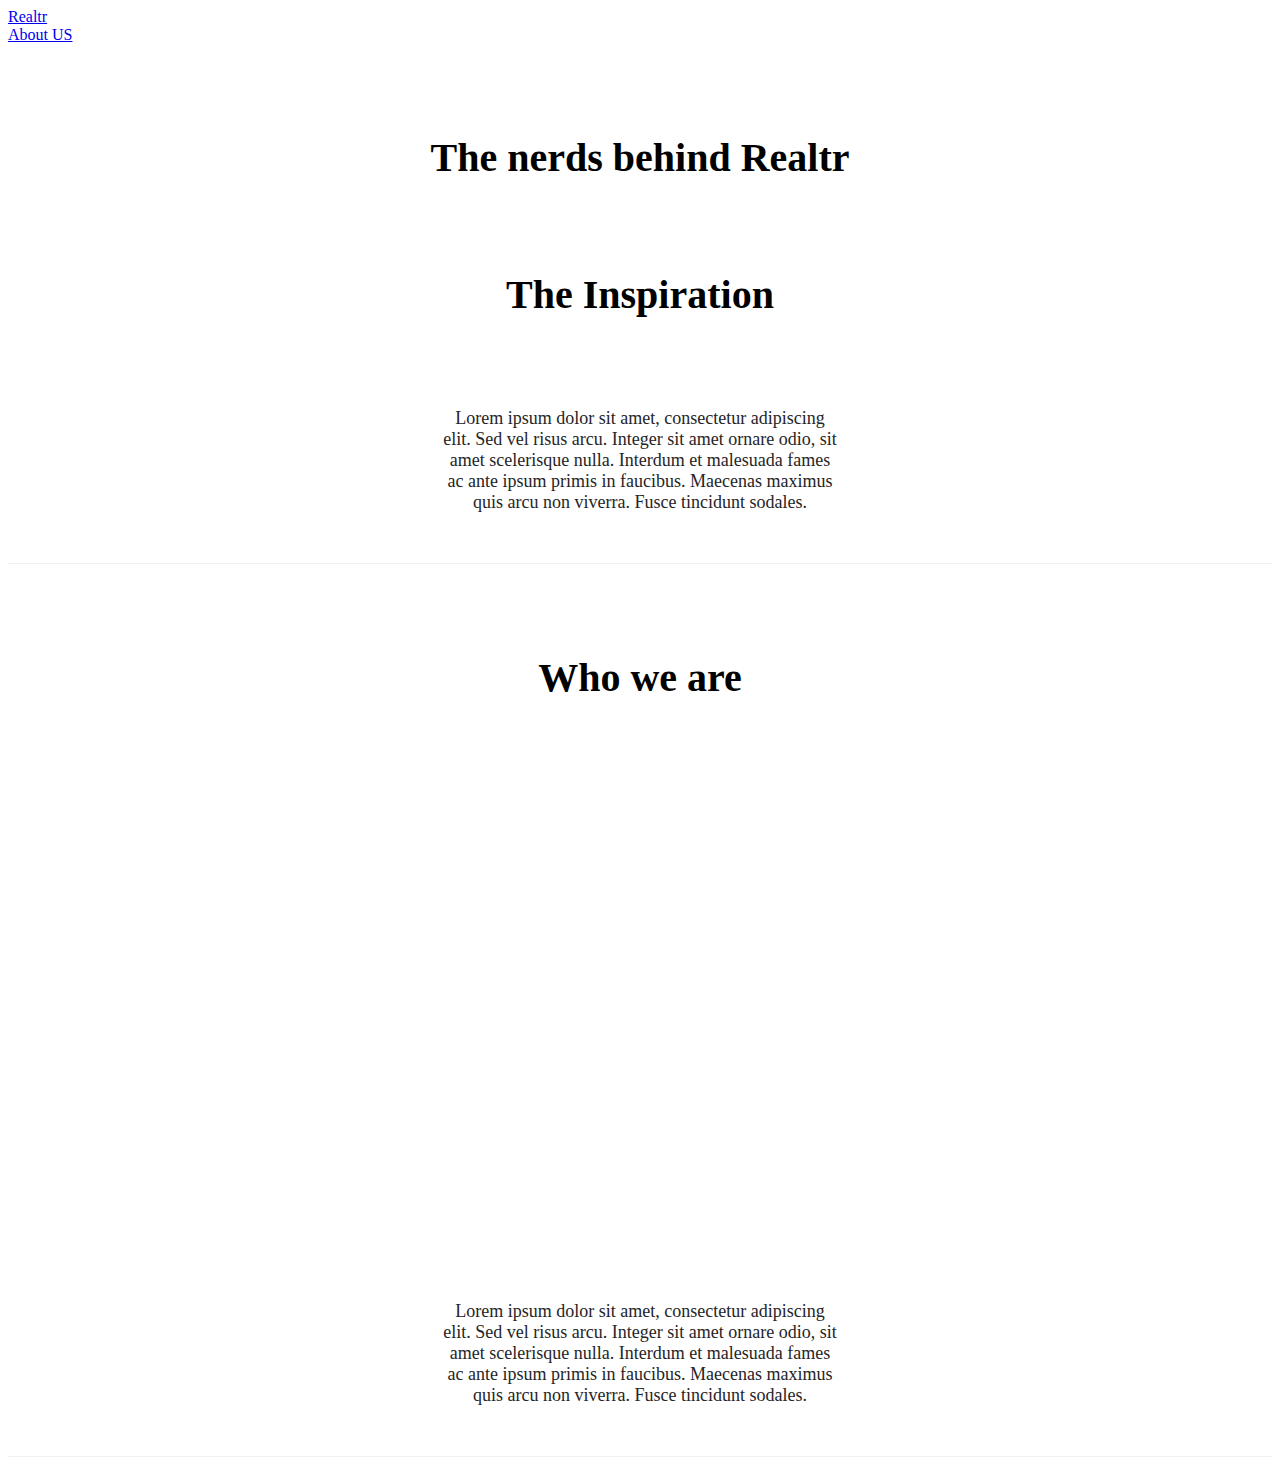
==== about.html @ df747ac1 "initialize the about page" ====
<!DOCTYPE html>
<html>
<head>
    <title>About Us</title>
    <link rel="stylesheet" type="text/css" href="static_files/css/reset.css">
    <link rel="stylesheet" type="text/css" href="static_files/css/main.css">
</head>
<body>
    <div id="nav">
        <div class="home">
            <a href="#">Realtr</a>
        </div>
        <div class="about">
            <a href="#">About US</a>
        </div>
    </div>

    <div class="title">
        <h3>The nerds behind Realtr</>
    </div>


    <div class="title">
        <h3>The Inspiration</h3>
    </div>

    <div class="row">
      <div class="col-xs-12">
        <p> <!--text in between paragraph tag-->
          Lorem ipsum dolor sit amet, consectetur adipiscing elit. Sed vel risus arcu. Integer sit amet ornare odio, sit amet scelerisque nulla. Interdum et malesuada fames ac ante ipsum primis in faucibus. Maecenas maximus quis arcu non viverra. Fusce tincidunt sodales.
        </p>
      </div>
    </div>

    <div class="title">
        <h3>Who we are</h3>
    </div>

    <div class="icon" id = "us"></div>

    <div class="row">
      <div class="col-xs-12">
        <p> <!--text in between paragraph tag-->
          Lorem ipsum dolor sit amet, consectetur adipiscing elit. Sed vel risus arcu. Integer sit amet ornare odio, sit amet scelerisque nulla. Interdum et malesuada fames ac ante ipsum primis in faucibus. Maecenas maximus quis arcu non viverra. Fusce tincidunt sodales.
        </p>
      </div>
    </div>




</body>
</html>
---- static_files/css/main.css ----
body{
    background-image: url(../img/hero.jpg);
    background-size: cover;
}





/* About.html */

h3 {
  	margin-top: 90px;
    text-align: center;
    font-size: 40px;
}

.row {
	color: #252527;
	padding: 50px 0px 50px 0px;
	border-bottom: 1px solid #f1f1f1;
	background-color: ##2ecc71;
}

p {
	text-align: center;
	width: 90%;
	max-width: 400px;
	margin: 0 auto;
	font-size: 18px;

}


.icon {
	width: 700px;
	height: 500px;
	margin: 0 auto;
	margin-bottom: 10px;
	background-size: cover;
}

#us {
	background-image: url(../img/hackmit_2017.jpg);
}
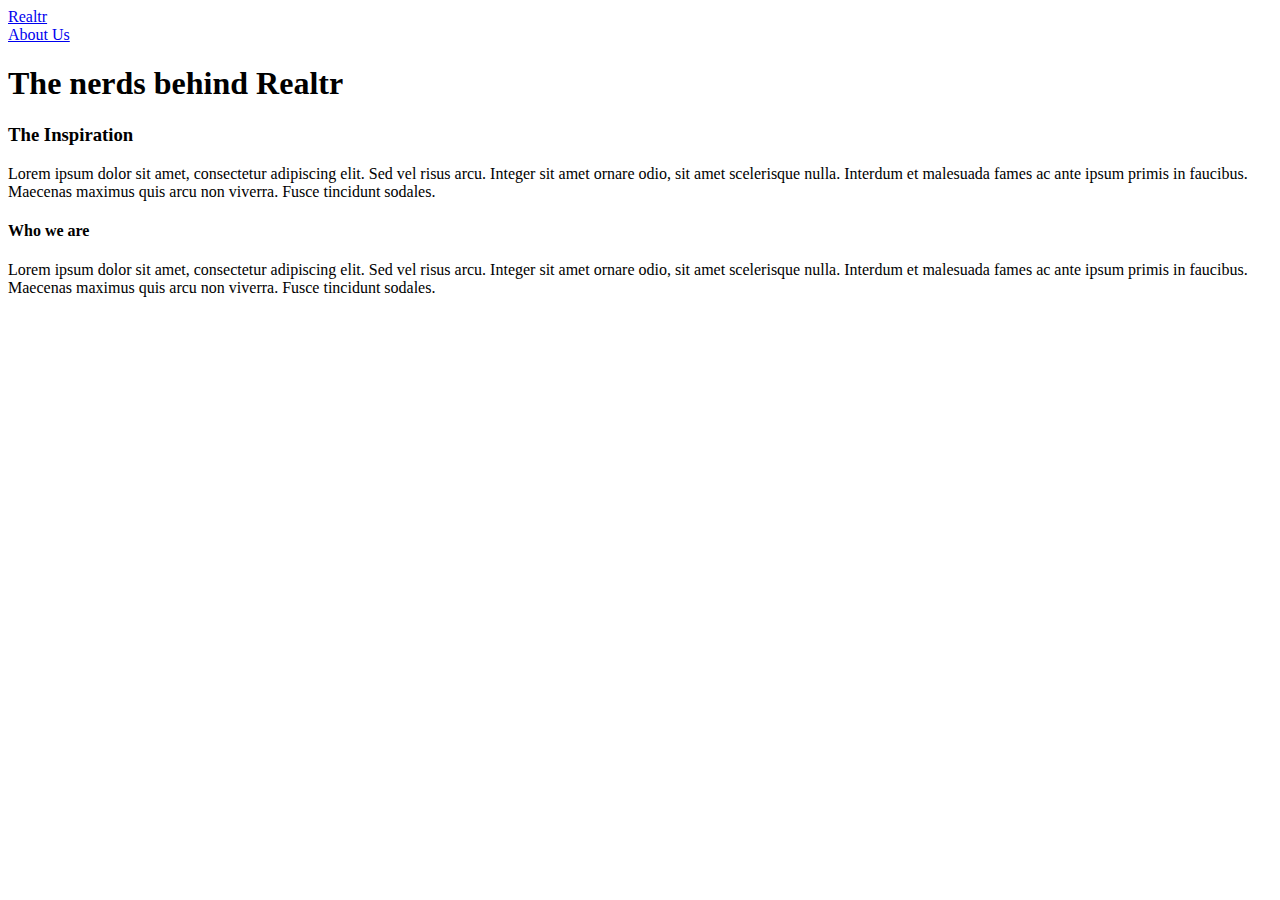
==== commit a9da80e0: "Finished formatting the about page" ====
--- a/about.html
+++ b/about.html
@@ -3,40 +3,39 @@
 <head>
     <title>About Us</title>
     <link rel="stylesheet" type="text/css" href="static_files/css/reset.css">
-    <link rel="stylesheet" type="text/css" href="static_files/css/main.css">
+    <link rel="stylesheet" type="text/css" href="static_files/css/about.css">
 </head>
 <body>
     <div id="nav">
         <div class="home">
-            <a href="#">Realtr</a>
+          <a href="index.html">Realtr</a>
         </div>
         <div class="about">
-            <a href="#">About US</a>
+          <a href="about.html">About Us</a>
         </div>
     </div>
 
-    <div class="title">
-        <h3>The nerds behind Realtr</>
+    <div class="hero">
+        <div class="top">
+          <h1>The nerds behind Realtr</h1>
+        </div>
     </div>
 
 
-    <div class="title">
-        <h3>The Inspiration</h3>
-    </div>
-
     <div class="row">
       <div class="col-xs-12">
+        <h3>The Inspiration</h3>
         <p> <!--text in between paragraph tag-->
           Lorem ipsum dolor sit amet, consectetur adipiscing elit. Sed vel risus arcu. Integer sit amet ornare odio, sit amet scelerisque nulla. Interdum et malesuada fames ac ante ipsum primis in faucibus. Maecenas maximus quis arcu non viverra. Fusce tincidunt sodales.
         </p>
       </div>
     </div>
 
-    <div class="title">
-        <h3>Who we are</h3>
+
+    <div class="icon">
+        <h4>Who we are</h4>
+        <div id= "us"></div>
     </div>
-
-    <div class="icon" id = "us"></div>
 
     <div class="row">
       <div class="col-xs-12">
